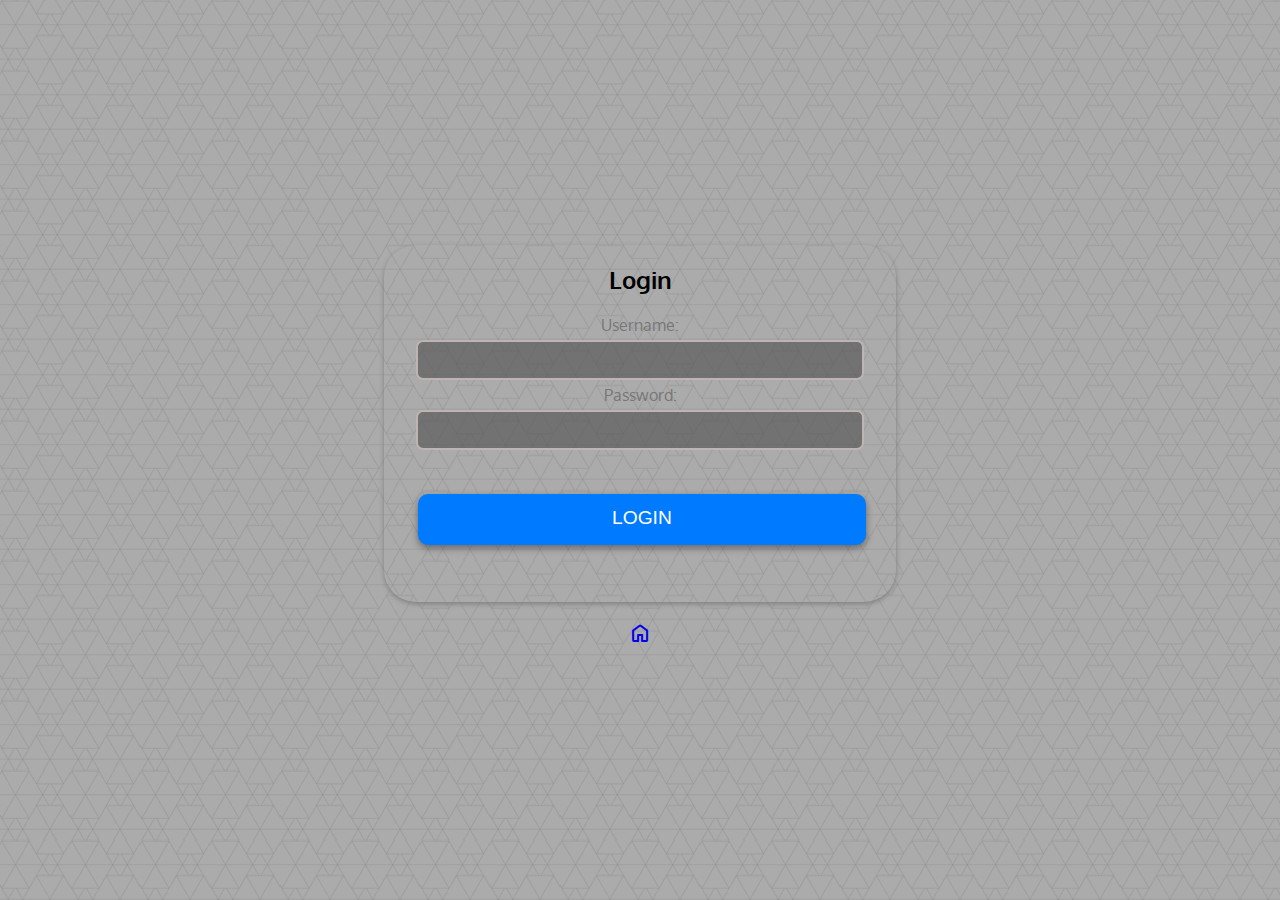
==== forms/login.html @ 5dfb330e "first-draft" ====
<!DOCTYPE html>
<html lang="en">
  <head>
    <meta charset="UTF-8" />
    <meta http-equiv="X-UA-Compatible" content="IE=edge" />
    <meta name="viewport" content="width=device-width, initial-scale=1.0" />
    <title>Login</title>
    <link
      rel="stylesheet"
      href="https://fonts.googleapis.com/css2?family=Material+Symbols+Rounded:opsz,wght,FILL,GRAD@48,400,0,200"
    />
    <link rel="stylesheet" href="../css/style.css" />
  </head>
  <body>
    <div class="container">
      <form action="./login.html" id="form">
        <h1>Login</h1>
        <div class="form-field">
          <label for="username">Username:</label>
          <input type="text" name="username" id="username" autocomplete="off" />
          <small class="error-message"></small>
        </div>
        <div class="form-field">
          <label for="password">Password:</label>
          <input
            type="password"
            name="password"
            id="password"
            autocomplete="off"
          />
          <small></small>
        </div>
        <div>
          <button type="submit" class="btn" id="login">Login</button>
        </div>
      </form>
    </div>
    <a href="../index.html">
      <span class="material-symbols-rounded"> home </span>
    </a>
    <script src="app.js"></script>
  </body>
</html>
---- css/style.css ----
@import url("https://fonts.googleapis.com/css2?family=Oxygen:wght@700&family=Poppins:wght@100;200&family=Raleway:wght@800&family=Righteous&family=Unbounded&family=Unna:wght@700&display=swap");

* {
    margin: 0;
    padding: 0;
    box-sizing: border-box;
}


body {
    font-family: 'Oxygen', sans-serif;
    font-size: 16px;
    background-color: #f4f4f4;
    background-image: url('../images/dark-geometric.png');
    display: flex;
    flex-direction: column;
    justify-content: center;
    align-items: center;
    min-height: 100vh;
    margin: 0;
}

.home-buttons {
    display: flex;
    justify-content: space-evenly;
}

button{
    font-size: 1.2em;
    margin:2em 0.1em;
    padding: 1em 3em;
    border-radius: 10px;
    border: none;
    box-shadow: 0 3px 7px rgba(0, 0, 0, 0.4);
    background-color: transparent;
    transition: transform 0.25s ease;
}

.container{
    margin: 1.2em auto;
    min-width: 30vw;
    box-shadow: 0 2px 5px grey;
    border-radius: 2em;
    text-align: center;
}

.login-btn{
    float: left;
}

.register-btn{
    float: right;
}

button:hover{
    background-color: #98777b84;
}

button:active{
    transform: scale(1, -1);
}

form {
    padding: 1.2em 2em;
    min-width: 40vw;
}

form > h1 {
    font-size: 1.5em;
    text-align: center;
    margin-bottom: 20px;
}

.form-field {
    margin-bottom: 5px;
}

.form-field label {
    display: block;
    color: #777;
    margin-bottom: 5px;
}

div > input {
    background-color: rgba(86, 85, 85, 0.662);
    color: rgb(230, 230, 230);
    border: solid 2px #c0b3b3;
    border-radius: 0.5em;
    padding: 10px;
    margin-bottom: 5px;
    font-size: 14px;
    display: block;
    width: 100%;
}

.btn {
    width: 100%;
    padding: 3%;
    background: #007bff;
    border-bottom: 2px solid #007bff;
    border-top-style: none;
    border-right-style: none;
    border-left-style: none;
    color: #fff;
    text-transform: uppercase;
}

.btn:hover {
    background: #0069d9;
    cursor: pointer;
}

.btn:focus {
    outline: none;
}

.material-symbols-rounded {
  margin-bottom: 1.2em;
}

.success {
    color: blue;
}
.error{
    padding: 0.5em;
    border: 1px solid rgba(246, 2, 2, 0.494);
    color: rgb(92, 92, 92);
}

@media screen and (min-width: 992px){
    buttons{
        display: block;
    }
}
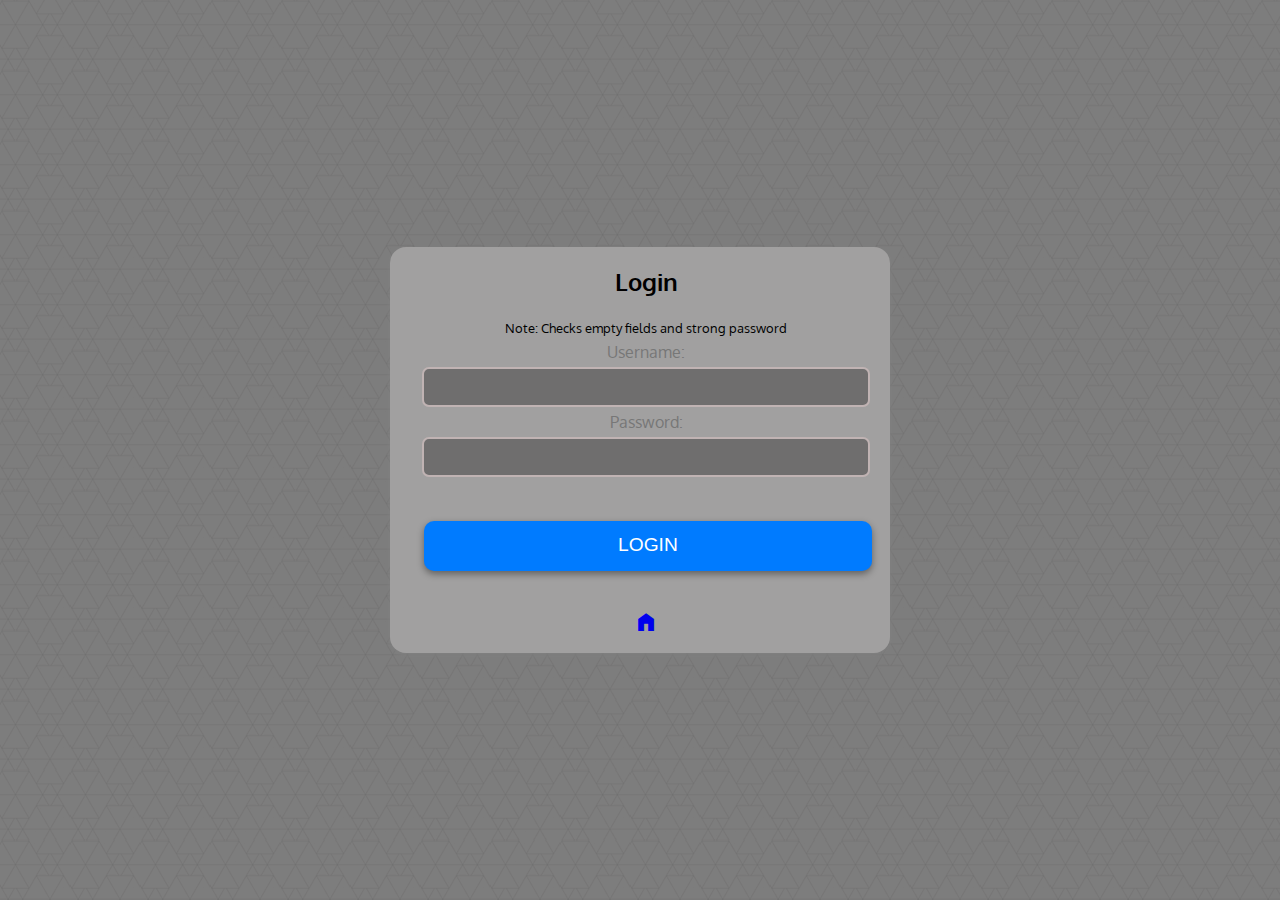
==== commit b1fe6971: "container bg color added" ====
--- a/forms/login.html
+++ b/forms/login.html
@@ -1,43 +1,43 @@
 <!DOCTYPE html>
 <html lang="en">
-  <head>
-    <meta charset="UTF-8" />
-    <meta http-equiv="X-UA-Compatible" content="IE=edge" />
-    <meta name="viewport" content="width=device-width, initial-scale=1.0" />
-    <title>Login</title>
-    <link
-      rel="stylesheet"
-      href="https://fonts.googleapis.com/css2?family=Material+Symbols+Rounded:opsz,wght,FILL,GRAD@48,400,0,200"
-    />
-    <link rel="stylesheet" href="../css/style.css" />
-  </head>
-  <body>
-    <div class="container">
-      <form action="./login.html" id="form">
-        <h1>Login</h1>
-        <div class="form-field">
-          <label for="username">Username:</label>
-          <input type="text" name="username" id="username" autocomplete="off" />
-          <small class="error-message"></small>
-        </div>
-        <div class="form-field">
-          <label for="password">Password:</label>
-          <input
-            type="password"
-            name="password"
-            id="password"
-            autocomplete="off"
-          />
-          <small></small>
-        </div>
-        <div>
-          <button type="submit" class="btn" id="login">Login</button>
-        </div>
-      </form>
-    </div>
-    <a href="../index.html">
-      <span class="material-symbols-rounded"> home </span>
-    </a>
-    <script src="app.js"></script>
-  </body>
-</html>
+
+<head>
+  <meta charset="UTF-8" />
+  <meta http-equiv="X-UA-Compatible" content="IE=edge" />
+  <meta name="viewport" content="width=device-width, initial-scale=1.0" />
+  <title>Login</title>
+  <link rel="stylesheet"
+    href="https://fonts.googleapis.com/css2?family=Material+Symbols+Outlined:opsz,wght,FILL,GRAD@20..48,100..700,0..1,-50..200" />
+  <link rel="stylesheet" href="../css/style.css" />
+</head>
+
+<body>
+  <div class="container">
+    <form action="./login.html" id="form">
+      <h1>Login</h1>
+      <small>Note: Checks empty fields and strong password</small>
+      <div class="form-field">
+        <label for="username">Username:</label>
+        <input type="text" name="username" id="username" autocomplete="off" />
+        <small class="error-message"></small>
+      </div>
+      <div class="form-field">
+        <label for="password">Password:</label>
+        <input type="password" name="password" id="password" autocomplete="off" />
+        <small></small>
+      </div>
+      <div>
+        <button type="submit" class="btn" id="login">Login</button>
+      </div>
+      <div class="links">
+        <a href="../index.html">
+          <i class="material-symbols-outlined">home</i>
+        </a>
+      </div>
+    </form>
+  </div>
+
+  <script src="app.js"></script>
+</body>
+
+</html>--- a/css/style.css
+++ b/css/style.css
@@ -6,12 +6,11 @@
     box-sizing: border-box;
 }
 
-
 body {
-    font-family: 'Oxygen', sans-serif;
+    font-family: "Oxygen", sans-serif;
     font-size: 16px;
-    background-color: #f4f4f4;
-    background-image: url('../images/dark-geometric.png');
+    background-color: #a1a0a0;
+    background-image: url("../images/dark-geometric.png");
     display: flex;
     flex-direction: column;
     justify-content: center;
@@ -20,43 +19,48 @@
     margin: 0;
 }
 
+heading h1 {
+    padding: 1rem;
+}
+
 .home-buttons {
     display: flex;
     justify-content: space-evenly;
 }
 
-button{
+button {
     font-size: 1.2em;
-    margin:2em 0.1em;
+    margin: 2em 0.1em;
     padding: 1em 3em;
     border-radius: 10px;
     border: none;
     box-shadow: 0 3px 7px rgba(0, 0, 0, 0.4);
-    background-color: transparent;
+    background-color: #a1a0a0;
     transition: transform 0.25s ease;
 }
 
-.container{
+.container {
     margin: 1.2em auto;
-    min-width: 30vw;
+    max-width: 500px;
     box-shadow: 0 2px 5px grey;
-    border-radius: 2em;
+    border-radius: 1em;
     text-align: center;
+    background-color: #a1a0a0;
 }
 
-.login-btn{
+.login-btn {
     float: left;
 }
 
-.register-btn{
+.register-btn {
     float: right;
 }
 
-button:hover{
+button:hover {
     background-color: #98777b84;
 }
 
-button:active{
+button:active {
     transform: scale(1, -1);
 }
 
@@ -72,7 +76,7 @@
 }
 
 .form-field {
-    margin-bottom: 5px;
+    margin: 5px 0;
 }
 
 .form-field label {
@@ -114,21 +118,33 @@
     outline: none;
 }
 
-.material-symbols-rounded {
-  margin-bottom: 1.2em;
+.links {
+    display: inline-block;
+    align-items: center;
+    justify-content: center;
+    color: white;
+}
+
+.links a {
+    text-decoration: none;
+}
+
+.material-symbols-outlined {
+    vertical-align: middle;
+    font-variation-settings: "FILL" 1, "wght" 300, "GRAD" 200, "opsz" 40;
 }
 
 .success {
     color: blue;
 }
-.error{
+.error {
     padding: 0.5em;
     border: 1px solid rgba(246, 2, 2, 0.494);
     color: rgb(92, 92, 92);
 }
 
-@media screen and (min-width: 992px){
-    buttons{
+@media screen and (min-width: 992px) {
+    buttons {
         display: block;
     }
-}+}
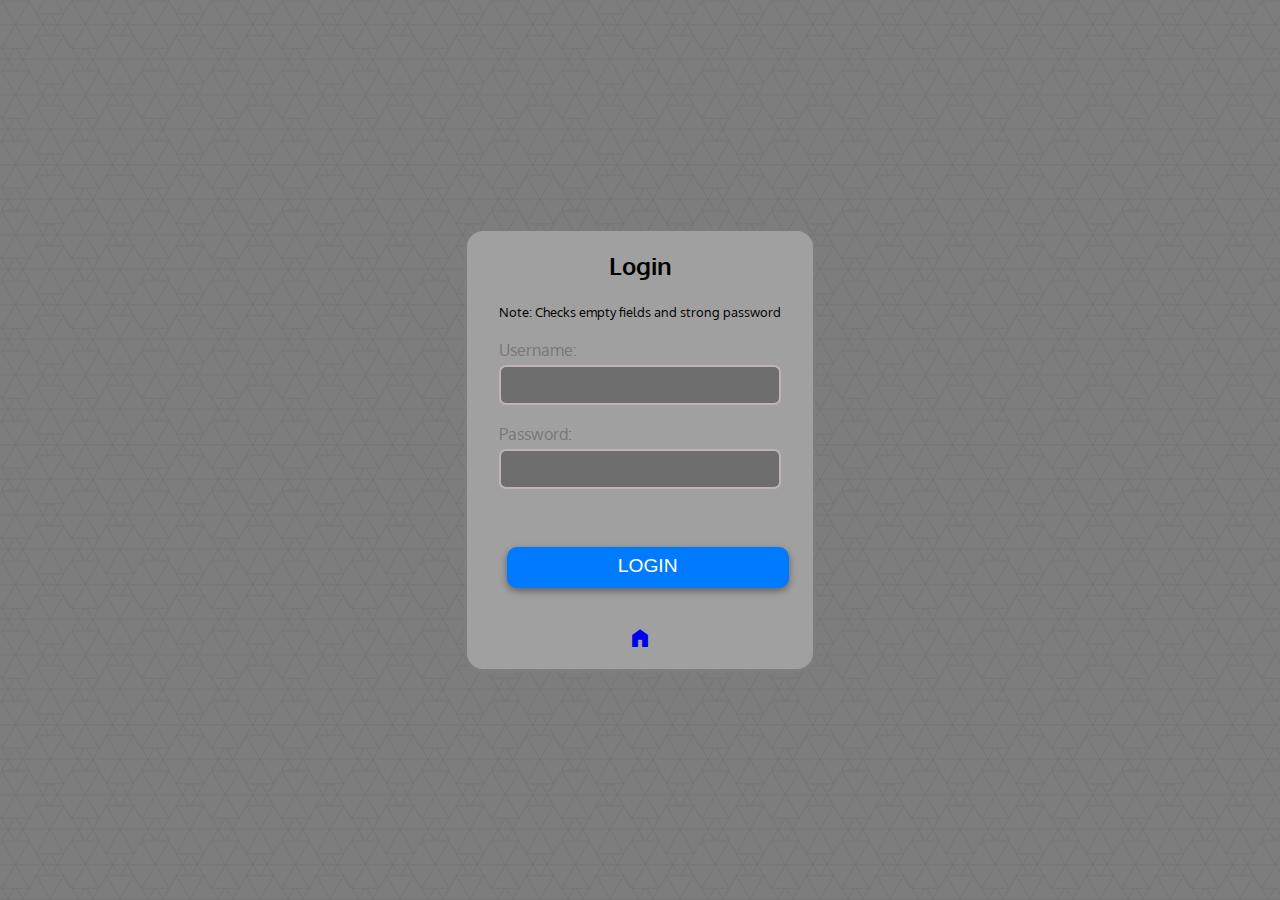
==== commit e955dd03: "margin & padding fiexed for small devices" ====
--- a/forms/login.html
+++ b/forms/login.html
@@ -15,7 +15,7 @@
   <div class="container">
     <form action="./login.html" id="form">
       <h1>Login</h1>
-      <small>Note: Checks empty fields and strong password</small>
+      <small class="small">Note: Checks empty fields and strong password</small>
       <div class="form-field">
         <label for="username">Username:</label>
         <input type="text" name="username" id="username" autocomplete="off" />
--- a/css/style.css
+++ b/css/style.css
@@ -16,22 +16,43 @@
     justify-content: center;
     align-items: center;
     min-height: 100vh;
-    margin: 0;
 }
 
-heading h1 {
-    padding: 1rem;
+.container {
+    /* margin: 1.2em auto; */
+    margin: 0 5px;
+    max-width: 500px;
+    box-shadow: 0 2px 5px grey;
+    border-radius: 1em;
+    display: flex;
+    flex-direction: column;
+    align-items: center;
+    justify-content: center;
+    background-color: #a1a0a0;
+}
+
+header {
+    text-align: center;
+}
+
+header h1 {
+    padding: 0.5rem;
+}
+
+.small {
+    margin: 5rem 0;
 }
 
 .home-buttons {
     display: flex;
     justify-content: space-evenly;
+    padding: 0.1rem;
 }
 
 button {
     font-size: 1.2em;
-    margin: 2em 0.1em;
-    padding: 1em 3em;
+    margin: 2em 0.4em;
+    padding: 1em 2em;
     border-radius: 10px;
     border: none;
     box-shadow: 0 3px 7px rgba(0, 0, 0, 0.4);
@@ -39,21 +60,14 @@
     transition: transform 0.25s ease;
 }
 
-.container {
-    margin: 1.2em auto;
-    max-width: 500px;
-    box-shadow: 0 2px 5px grey;
-    border-radius: 1em;
-    text-align: center;
-    background-color: #a1a0a0;
-}
-
 .login-btn {
     float: left;
+    cursor: pointer;
 }
 
 .register-btn {
     float: right;
+    cursor: pointer;
 }
 
 button:hover {
@@ -61,12 +75,12 @@
 }
 
 button:active {
-    transform: scale(1, -1);
+    transform: scale(0.98);
 }
 
 form {
     padding: 1.2em 2em;
-    min-width: 40vw;
+    width: 100%;
 }
 
 form > h1 {
@@ -76,7 +90,7 @@
 }
 
 .form-field {
-    margin: 5px 0;
+    margin: 1.2rem 0;
 }
 
 .form-field label {
@@ -119,7 +133,7 @@
 }
 
 .links {
-    display: inline-block;
+    display: flex;
     align-items: center;
     justify-content: center;
     color: white;
@@ -132,6 +146,12 @@
 .material-symbols-outlined {
     vertical-align: middle;
     font-variation-settings: "FILL" 1, "wght" 300, "GRAD" 200, "opsz" 40;
+}
+
+.material-symbols-outlined:hover {
+    color: white;
+    transform: scale(1.5);
+    transition: transform 0.2s ease-in-out;
 }
 
 .success {
